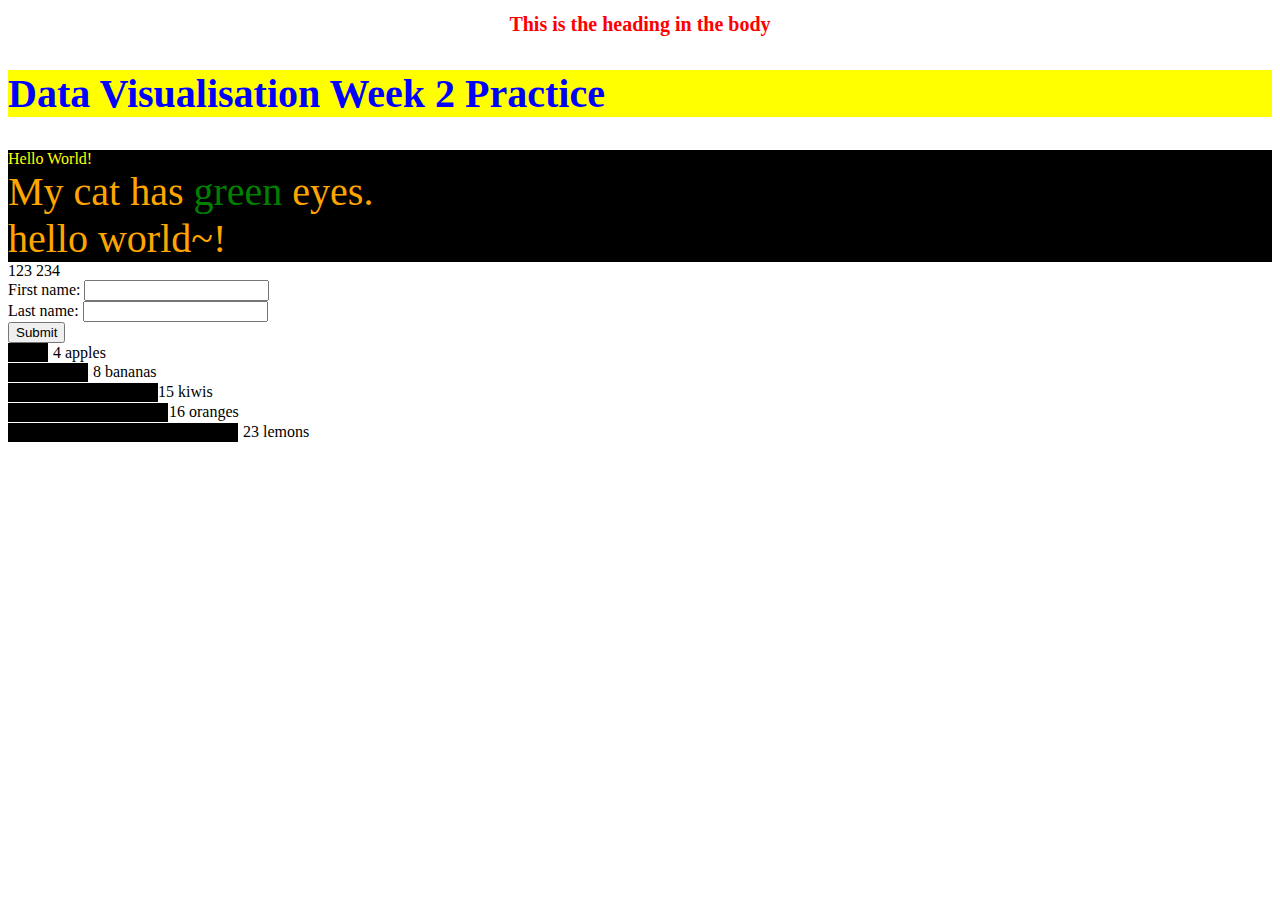
==== index.html @ e88c5601 "change name" ====
<!DOCTYPE html>
<html>

<head>
	<b>
		<center>
			<link rel="stylesheet" type="text/css" href="style.css">
		</center>
	</b>
</head>

<body>
	<h1>
		<center>
			This is the heading in the body
		</center>
	</h1>
	<h2>
	Data Visualisation Week 2 Practice
	</h2>
	<div>
		Hello World! 
	</div>
	<div class="abc">My cat has <span style="color:green">green</span> eyes.</div>
	<div class="abc">
		hello world~!
	</div>
	<tr>
		123
	</tr>
	<td>
		234
	</td>
	<form action="demo_form.asp">
		First name: <input type="text" name="fname"><br>
		Last name: <input type="text" name="lname"><br>
		<input type="submit" value="Submit">
	</form>
<svg class="chart" width="420" height="150" aria-labelledby="title desc" role="img">
  <title id="title">A bar chart showing information</title>
  <desc id="desc">4 apples; 8 bananas; 15 kiwis; 16 oranges; 23 lemons</desc>
  <g class="bar">
    <rect color:red width="40" height="19"></rect>
    <text x="45" y="9.5" dy=".35em">4 apples</text>
  </g>
  <g class="bar">
    <rect color:blue width="80" height="19" y="20"></rect>
    <text x="85" y="28" dy=".35em">8 bananas</text>
  </g>
  <g class="bar">
    <rect color:green width="150" height="19" y="40"></rect>
    <text x="150" y="48" dy=".35em">15 kiwis</text>
  </g>
  <g class="bar">
    <rect color:yellow width="160" height="19" y="60"></rect>
    <text x="161" y="68" dy=".35em">16 oranges</text>
  </g>
  <g class="bar">
    <rect width="230" height="19" y="80"></rect>
    <text x="235" y="88" dy=".35em">23 lemons</text>
  </g>
</svg>
</body>
</html>
---- style.css ----
h2
{
	color:blue;
	font-size:40px;
	background-color: yellow;
}

h1
{
	color:red;
	font-size:20px;
	border-left-color:green;

}

div{
	color:yellow;
	background-color: black;
}

.abc{
	color:orange;
	font-size:40px;
	
}

.bar{
	color:red;

}
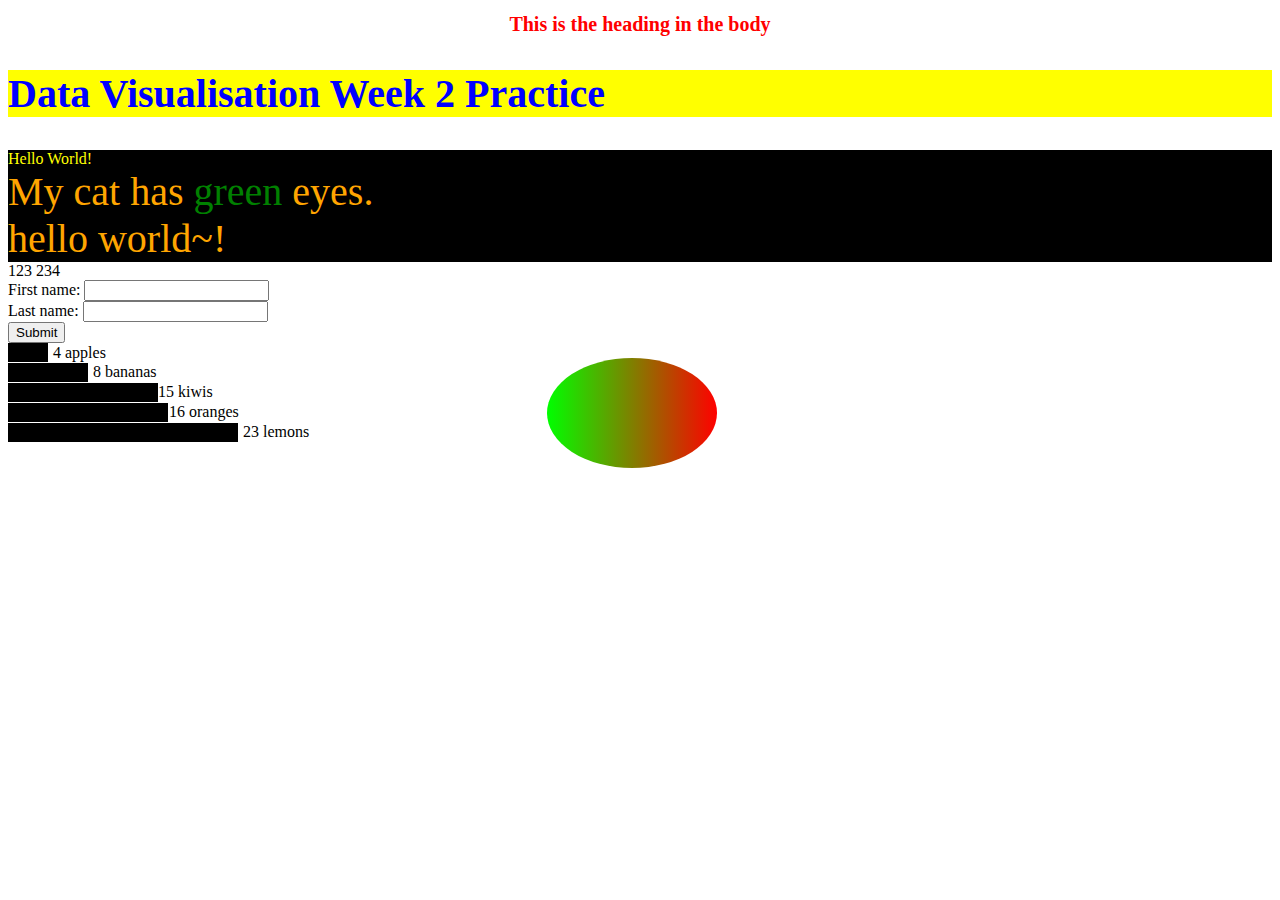
==== commit 784dce9e: "add sag" ====
--- a/index.html
+++ b/index.html
@@ -61,6 +61,15 @@
     <text x="235" y="88" dy=".35em">23 lemons</text>
   </g>
 </svg>
+<svg height="150" width="400">
+  <defs>
+    <linearGradient id="grad1" x1="0%" y1="0%" x2="100%" y2="0%">
+      <stop offset="0%" style="stop-color:rgb(0,255,0);stop-opacity:1" />
+      <stop offset="100%" style="stop-color:rgb(255,0,0);stop-opacity:1" />
+    </linearGradient>
+  </defs>
+  <ellipse cx="200" cy="70" rx="85" ry="55" fill="url(#grad1)" />
+</svg>
 </body>
 </html>
 
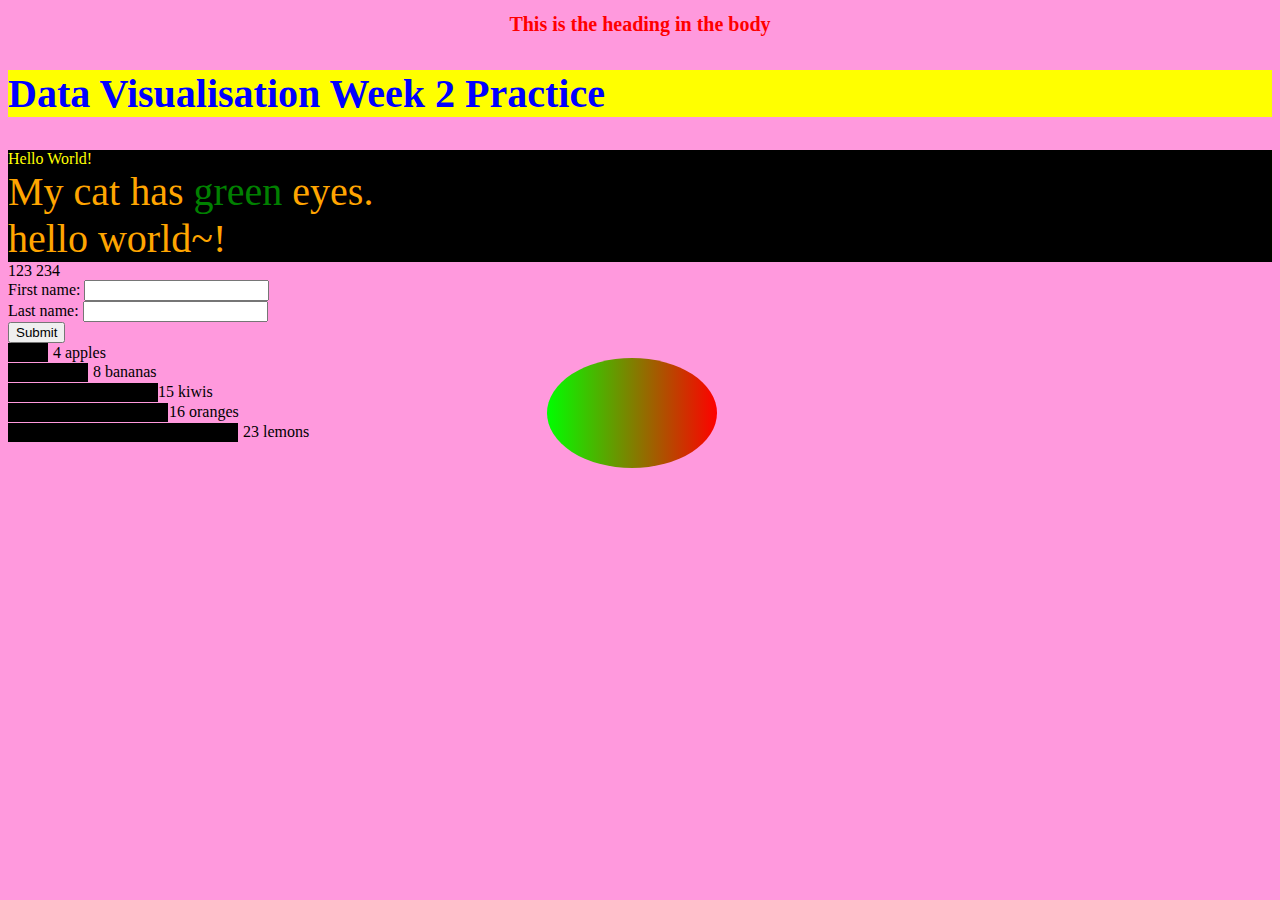
==== commit 21a8b6e6: "Add" ====
--- a/index.html
+++ b/index.html
@@ -10,7 +10,7 @@
 	</b>
 </head>
 
-<body>
+<body bgcolor="#ff99dd">
 	<h1>
 		<center>
 			This is the heading in the body
@@ -70,6 +70,33 @@
   </defs>
   <ellipse cx="200" cy="70" rx="85" ry="55" fill="url(#grad1)" />
 </svg>
+<script src="http://canvasjs.com/assets/script/canvasjs.min.js"></script>
+<script type="text/javascript">
+
+window.onload = function () {
+	var chart = new CanvasJS.Chart("chartContainer", {
+		theme: "theme2",//theme1
+		title:{
+			text: "Basic Column Chart - CanvasJS"              
+		},
+		animationEnabled: false,   // change to true
+		data: [              
+		{
+			// Change type to "bar", "area", "spline", "pie",etc.
+			type: "column",
+			dataPoints: [
+				{ label: "apple",  y: 10  },
+				{ label: "orange", y: 15  },
+				{ label: "banana", y: 25  },
+				{ label: "mango",  y: 30  },
+				{ label: "grape",  y: 28  }
+			]
+		}
+		]
+	});
+	chart.render();
+}
+</script>
 </body>
 </html>
 
